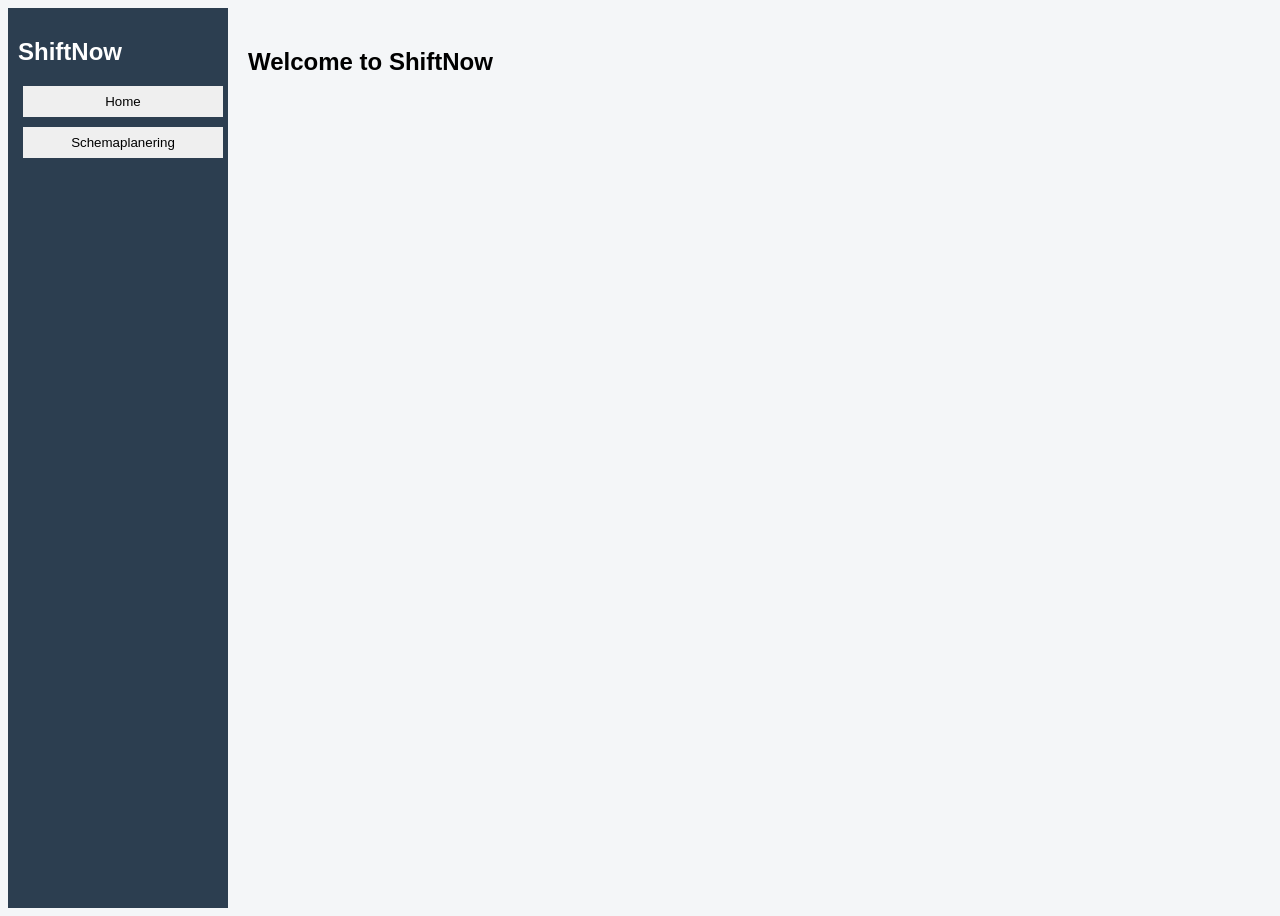
==== index.html @ a0fddf79 "Initial project setup – ShiftNow MVP Modern workforce scheduling and HR system for managing employee" ====
<!DOCTYPE html>
<html lang="en">
<head>
  <meta charset="UTF-8" />
  <title>ShiftNow</title>

  <link rel="stylesheet" href="assets/styles/main.css" />

<link rel="stylesheet" href="src/modules/periods/periods.css" />
<link rel="stylesheet" href="src/modules/employees/employees.css" />
<link rel="stylesheet" href="src/modules/planning/planning.css" />
<link rel="stylesheet" href="src/modules/shifts/shifts.css" />

<link rel="stylesheet" href="src/shared/components/components.css" />
</head>

<body>

  <div class="layout">

    <!-- Sidebar -->
    <div class="sidebar">
      <h2>ShiftNow</h2>

      <button id="navHome">Home</button>
      <button id="navPlanning">Schemaplanering</button>
    </div>

    <!-- Content -->
    <div class="content">
      <div id="app"></div>
    </div>

  </div>

  <script type="module" src="src/core/app.js"></script>
</body>

</html>
---- assets/styles/main.css ----
body {
  font-family: Arial, sans-serif;
  background: #f4f6f8;
}

.container {
  width: 600px;
  margin: 40px auto;
}

.card {
  background: white;
  border: 1px solid #ddd;
  padding: 15px;
  margin-bottom: 10px;
  cursor: pointer;
}

button {
  padding: 6px 10px;
  margin: 5px;
}

.layout {
  display: flex;
  height: 100vh;
}

/* Sidebar */
.sidebar {
  width: 200px;
  background: #2c3e50;
  color: white;
  padding: 10px;
}

.sidebar button {
  display: block;
  width: 100%;
  margin-bottom: 10px;
  padding: 8px;
  border: none;
  cursor: pointer;
}

/* Content */
.content {
  flex: 1;
  padding: 20px;
}
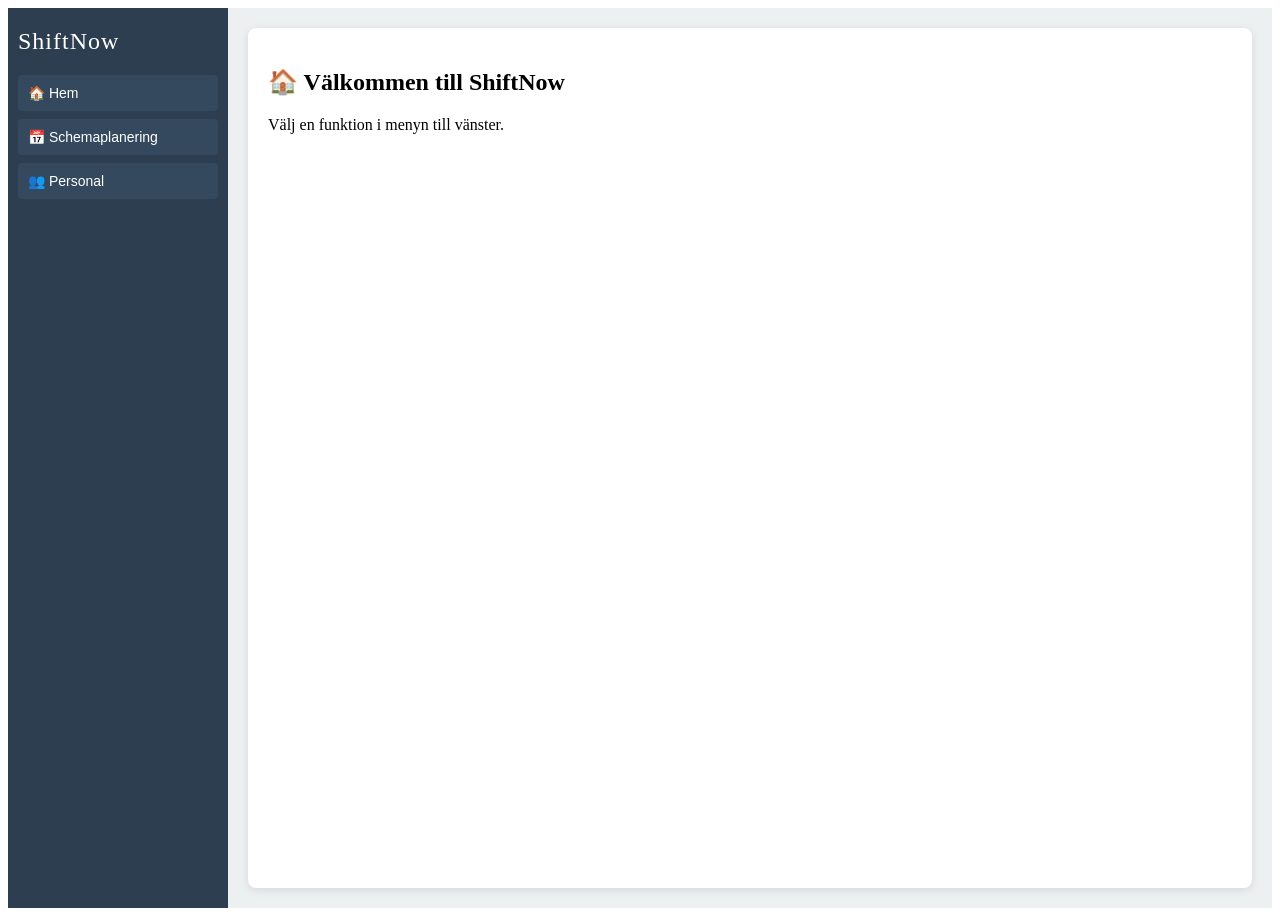
==== commit 7d25f78c: "save new view" ====
--- a/index.html
+++ b/index.html
@@ -1,40 +1,28 @@
 <!DOCTYPE html>
-<html lang="en">
+<html lang="sv">
 <head>
   <meta charset="UTF-8" />
-  <title>ShiftNow</title>
-
+  <meta name="viewport" content="width=device-width, initial-scale=1.0" />
+  <title>ShiftNow – Heroma-klon</title>
   <link rel="stylesheet" href="assets/styles/main.css" />
-
-<link rel="stylesheet" href="src/modules/periods/periods.css" />
-<link rel="stylesheet" href="src/modules/employees/employees.css" />
-<link rel="stylesheet" href="src/modules/planning/planning.css" />
-<link rel="stylesheet" href="src/modules/shifts/shifts.css" />
-
-<link rel="stylesheet" href="src/shared/components/components.css" />
+  <link rel="stylesheet" href="src/modules/periods/periods.css" />
+  <link rel="stylesheet" href="src/modules/employees/employees.css" />
+  <link rel="stylesheet" href="src/modules/planning/planning.css" />
+  <link rel="stylesheet" href="src/modules/shifts/shifts.css" />
+  <link rel="stylesheet" href="src/modules/shared/components/components.css" />
 </head>
-
 <body>
-
   <div class="layout">
-
-    <!-- Sidebar -->
     <div class="sidebar">
       <h2>ShiftNow</h2>
-
-      <button id="navHome">Home</button>
-      <button id="navPlanning">Schemaplanering</button>
+      <button id="navHome">🏠 Hem</button>
+      <button id="navPlanning">📅 Schemaplanering</button>
+      <button id="navEmployees">👥 Personal</button>
     </div>
-
-    <!-- Content -->
     <div class="content">
       <div id="app"></div>
     </div>
-
   </div>
-
   <script type="module" src="src/core/app.js"></script>
 </body>
-
-</html>
-
+</html>
--- a/assets/styles/main.css
+++ b/assets/styles/main.css
@@ -1,50 +1,60 @@
-body {
-  font-family: Arial, sans-serif;
+cat > assets/styles/main.css 
+/* ===== GLOBAL ===== */
+html, body {
+  height: 100%;
+  margin: 0;
+  font-family: 'Segoe UI', Arial, sans-serif;
   background: #f4f6f8;
 }
+* { box-sizing: border-box; }
 
-.container {
-  width: 600px;
-  margin: 40px auto;
-}
-
-.card {
-  background: white;
-  border: 1px solid #ddd;
-  padding: 15px;
-  margin-bottom: 10px;
-  cursor: pointer;
-}
-
-button {
-  padding: 6px 10px;
-  margin: 5px;
-}
-
+/* ===== LAYOUT ===== */
 .layout {
   display: flex;
   height: 100vh;
 }
-
-/* Sidebar */
 .sidebar {
-  width: 200px;
+  width: 220px;
   background: #2c3e50;
   color: white;
-  padding: 10px;
+  padding: 20px 10px;
+  flex-shrink: 0;
 }
-
+.sidebar h2 {
+  margin-top: 0;
+  font-weight: 300;
+  letter-spacing: 1px;
+}
 .sidebar button {
   display: block;
   width: 100%;
-  margin-bottom: 10px;
-  padding: 8px;
+  margin: 8px 0;
+  padding: 10px;
+  background: #34495e;
+  color: white;
   border: none;
+  border-radius: 4px;
+  font-size: 14px;
   cursor: pointer;
+  text-align: left;
 }
-
-/* Content */
+.sidebar button:hover {
+  background: #1abc9c;
+}
 .content {
   flex: 1;
+  display: flex;
+  flex-direction: column;
+  height: 100vh;
+  overflow: hidden;
   padding: 20px;
+  background: #ecf0f1;
 }
+#app {
+  flex: 1;
+  overflow: auto;
+  background: white;
+  border-radius: 8px;
+  padding: 20px;
+  box-shadow: 0 2px 8px rgba(0,0,0,0.1);
+}
--- a/src/modules/periods/periods.css
+++ b/src/modules/periods/periods.css
@@ -0,0 +1,88 @@
+cat > src/modules/periods/periods.css 
+/* Periodlist */
+.period-card {
+  background: #f9f9f9;
+  border: 1px solid #ddd;
+  border-radius: 6px;
+  padding: 12px 16px;
+  margin: 6px 0;
+  cursor: pointer;
+  transition: 0.2s;
+}
+.period-card:hover {
+  background: #e8f4fd;
+  border-color: #3498db;
+}
+.period-card strong {
+  font-size: 16px;
+}
+.period-card small {
+  color: #555;
+}
+
+/* CreatePeriodView – använder redan main.css + planning.css, men lägg till egen touch */
+.mv-container {
+  display: flex;
+  flex-direction: column;
+  height: 100%;
+}
+.mv-header {
+  background: #2c3e50;
+  color: white;
+  padding: 10px;
+  font-weight: bold;
+}
+.mv-body {
+  display: flex;
+  flex-wrap: wrap;
+  gap: 30px;
+  padding: 15px 0;
+  background: #cfe8a9;
+}
+.mv-left, .mv-right {
+  flex: 1 1 250px;
+}
+.row {
+  display: flex;
+  align-items: center;
+  margin-bottom: 8px;
+}
+.row label {
+  width: 150px;
+  font-weight: 600;
+  font-size: 13px;
+}
+.input-short { width: 140px; }
+.input-long { width: 240px; }
+.grid-wrapper {
+  flex: 1;
+  overflow: hidden;
+  border: 1px solid #ccc;
+  margin-top: 10px;
+}
+.grid-header-table {
+  width: 100%;
+  border-collapse: collapse;
+  background: #cfe8a9;
+}
+.grid-header-table th {
+  border: 1px solid #999;
+  padding: 6px;
+  text-align: left;
+  font-size: 12px;
+}
+.grid-scroll {
+  min-height: 450px;
+  max-height: 450px;
+  overflow-y: auto;
+}
+#grid-body td {
+  border: 1px solid #ccc;
+  padding: 4px;
+  font-size: 12px;
+}
+.grid-footer {
+  background: #cfe8a9;
+  padding: 8px;
+  border-top: 1px solid #999;
+}
--- a/src/modules/employees/employees.css
+++ b/src/modules/employees/employees.css
@@ -0,0 +1,41 @@
+cat > src/modules/employees/employees.css 
+.employee-card {
+  background: #f9f9f9;
+  border: 1px solid #ddd;
+  border-radius: 6px;
+  padding: 10px 14px;
+  margin: 5px 0;
+  display: flex;
+  justify-content: space-between;
+  align-items: center;
+}
+.employee-card button {
+  background: #e74c3c;
+  color: white;
+  border: none;
+  padding: 4px 10px;
+  border-radius: 4px;
+  cursor: pointer;
+}
+.employee-card button:hover {
+  background: #c0392b;
+}
+.employee-form {
+  display: flex;
+  gap: 10px;
+  margin-bottom: 15px;
+  flex-wrap: wrap;
+}
+.employee-form input {
+  padding: 6px 10px;
+  border: 1px solid #ccc;
+  border-radius: 4px;
+}
+.employee-form button {
+  background: #2ecc71;
+  border: none;
+  padding: 6px 16px;
+  border-radius: 4px;
+  color: white;
+  cursor: pointer;
+}
--- a/src/modules/planning/planning.css
+++ b/src/modules/planning/planning.css
@@ -0,0 +1,38 @@
+cat > src/modules/planning/planning.css 
+.grid-header {
+  background: #4caf00;
+  color: white;
+  padding: 6px;
+  font-weight: bold;
+}
+.grid-actions {
+  background: #b7e28c;
+  padding: 8px;
+  margin-top: 5px;
+}
+table {
+  width: 100%;
+  border-collapse: collapse;
+}
+td, th {
+  border: 1px solid #ccc;
+  padding: 4px;
+  font-size: 12px;
+}
+input, select {
+  width: 100%;
+  border: 1px solid #999;
+  background: white;
+  font-size: 11px;
+}
+.period-card {
+  background: #f0f7ff;
+  padding: 10px;
+  margin: 6px 0;
+  border-radius: 6px;
+  cursor: pointer;
+  border-left: 4px solid #3498db;
+}
+.period-card:hover {
+  background: #d4e6ff;
+}
--- a/src/modules/shifts/shifts.css
+++ b/src/modules/shifts/shifts.css
@@ -0,0 +1,11 @@
+cat > src/modules/shifts/shifts.css 
+/* Stilar för passhantering – kan utökas senare */
+.shift-row {
+  display: flex;
+  gap: 10px;
+  align-items: center;
+  padding: 4px 0;
+}
+.shift-row select, .shift-row input {
+  padding: 4px;
+}
--- a/src/modules/shared/components/components.css
+++ b/src/modules/shared/components/components.css
@@ -0,0 +1,12 @@
+cat > src/modules/shared/components/components.css 
+.btn {
+  padding: 6px 14px;
+  border: none;
+  border-radius: 4px;
+  cursor: pointer;
+  font-size: 13px;
+}
+.btn-primary { background: #3498db; color: white; }
+.btn-success { background: #2ecc71; color: white; }
+.btn-danger { background: #e74c3c; color: white; }
+.btn-warning { background: #f1c40f; color: #333; }
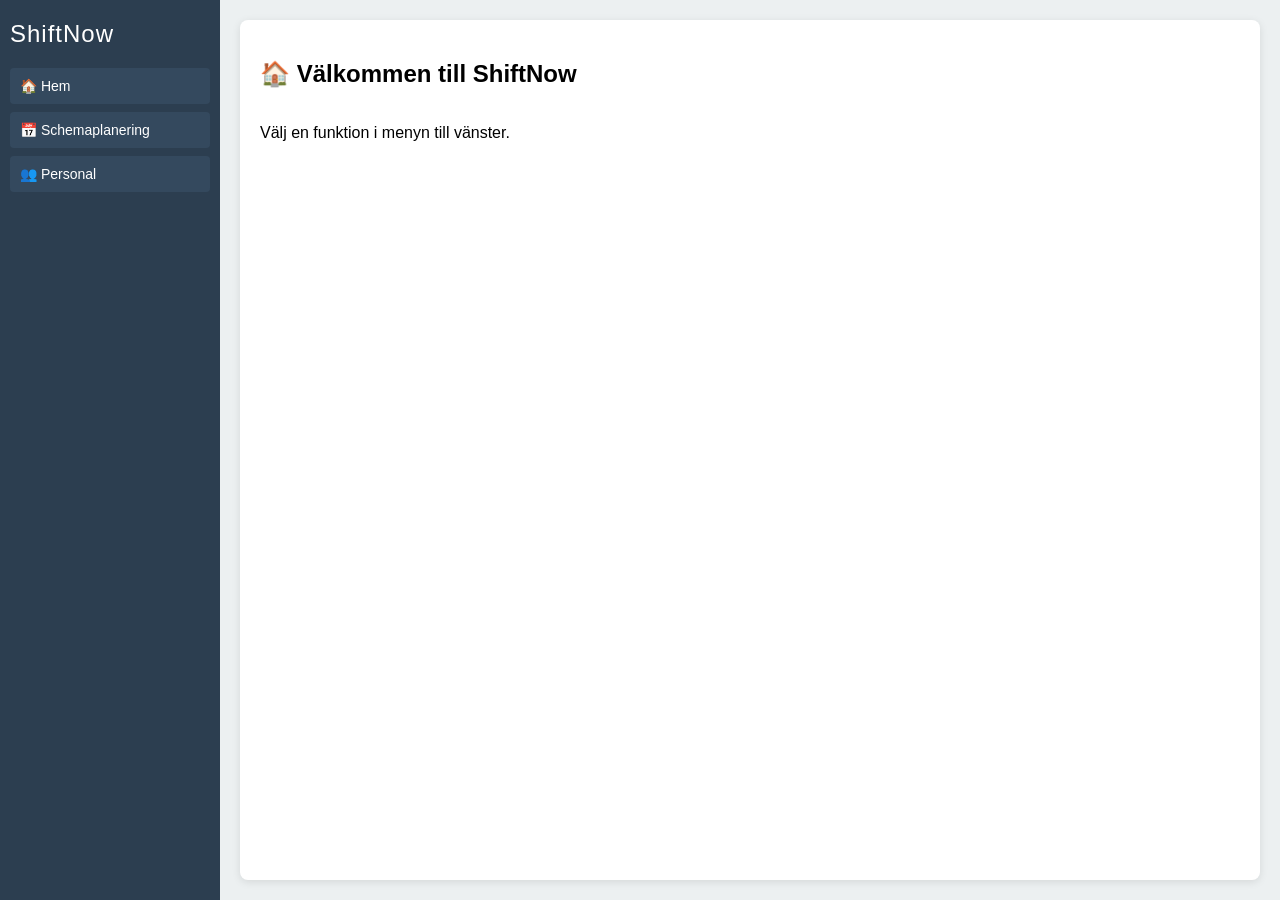
==== commit 3c39bb29: "save shift" ====
--- a/index.html
+++ b/index.html
@@ -8,7 +8,7 @@
   <link rel="stylesheet" href="src/modules/periods/periods.css" />
   <link rel="stylesheet" href="src/modules/employees/employees.css" />
   <link rel="stylesheet" href="src/modules/planning/planning.css" />
-  <link rel="stylesheet" href="src/modules/shifts/shifts.css" />
+  <link rel="stylesheet" href="src/modules/shifts/shift.css" />
   <link rel="stylesheet" href="src/modules/shared/components/components.css" />
 </head>
 <body>
--- a/assets/styles/main.css
+++ b/assets/styles/main.css
@@ -1,5 +1,3 @@
-cat > assets/styles/main.css 
-/* ===== GLOBAL ===== */
 html, body {
   height: 100%;
   margin: 0;
@@ -8,7 +6,6 @@
 }
 * { box-sizing: border-box; }
 
-/* ===== LAYOUT ===== */
 .layout {
   display: flex;
   height: 100vh;
@@ -50,11 +47,16 @@
   padding: 20px;
   background: #ecf0f1;
 }
+
 #app {
   flex: 1;
-  overflow: auto;
+  display: flex;
+  flex-direction: column;
+  overflow: hidden;
   background: white;
   border-radius: 8px;
   padding: 20px;
   box-shadow: 0 2px 8px rgba(0,0,0,0.1);
-}
+  min-height: 0;
+  height: 100%;  /* 🔥 lägg till detta */
+}
--- a/src/modules/periods/periods.css
+++ b/src/modules/periods/periods.css
@@ -1,5 +1,3 @@
-cat > src/modules/periods/periods.css 
-/* Periodlist */
 .period-card {
   background: #f9f9f9;
   border: 1px solid #ddd;
@@ -20,24 +18,31 @@
   color: #555;
 }
 
-/* CreatePeriodView – använder redan main.css + planning.css, men lägg till egen touch */
+/* ----- HUVUDCONTAINER ----- */
 .mv-container {
   display: flex;
   flex-direction: column;
   height: 100%;
+  min-height: 0;
 }
+
+/* HEADER – fast */
 .mv-header {
   background: #2c3e50;
   color: white;
   padding: 10px;
   font-weight: bold;
+  flex-shrink: 0;
 }
+
+/* FORMULÄR – fast */
 .mv-body {
   display: flex;
   flex-wrap: wrap;
   gap: 30px;
   padding: 15px 0;
   background: #cfe8a9;
+  flex-shrink: 0;
 }
 .mv-left, .mv-right {
   flex: 1 1 250px;
@@ -54,35 +59,93 @@
 }
 .input-short { width: 140px; }
 .input-long { width: 240px; }
+
+/* 🔥 "Skicka besked med:" – fast rad med samma bakgrund som rubrik */
+.mv-extra-row {
+  flex-shrink: 0;
+  padding: 6px 4px;
+  background: #d0d3d6;
+  font-weight: bold;
+  font-size: 13px;
+  border-top: 1px solid #bbb;
+  border-bottom: 1px solid #bbb;
+}
+
+/* ----- SCROLLBART INNEHÅLL – fyller hela mellanrummet ----- */
 .grid-wrapper {
   flex: 1;
-  overflow: hidden;
+  display: flex;
+  flex-direction: column;
+  min-height: 0;
   border: 1px solid #ccc;
   margin-top: 10px;
+  margin-bottom: 10px;
 }
-.grid-header-table {
+
+.grid-scroll-wrapper {
+  flex: 1;
+  overflow: auto;
+  min-height: 0;
+}
+
+/* ----- TABELL ----- */
+#periodTable {
   width: 100%;
   border-collapse: collapse;
+  table-layout: auto;
+}
+#periodTable thead {
+  position: sticky;
+  top: 0;
+  z-index: 10;
+}
+#periodTable th {
   background: #cfe8a9;
-}
-.grid-header-table th {
   border: 1px solid #999;
   padding: 6px;
   text-align: left;
   font-size: 12px;
+  white-space: nowrap;
+  min-width: 80px;
+  font-weight: bold;
 }
-.grid-scroll {
-  min-height: 450px;
-  max-height: 450px;
-  overflow-y: auto;
-}
-#grid-body td {
+#periodTable td {
   border: 1px solid #ccc;
   padding: 4px;
   font-size: 12px;
+  white-space: nowrap;
+  min-width: 80px;
 }
+#periodTable input,
+#periodTable select {
+  width: 110px;
+  box-sizing: border-box;
+  border: 1px solid #999;
+  background: white;
+  font-size: 11px;
+  padding: 2px;
+}
+
+/* ----- FOOTER – fast längst ner ----- */
 .grid-footer {
+  flex-shrink: 0;
   background: #cfe8a9;
   padding: 8px;
   border-top: 1px solid #999;
+  display: flex;
+  flex-wrap: wrap;
+  gap: 4px;
+  align-items: center;
 }
+.grid-footer button {
+  padding: 5px 12px;
+  cursor: pointer;
+  border: 1px solid #888;
+  border-radius: 3px;
+  background: white;
+  font-size: 12px;
+  white-space: nowrap;
+}
+.grid-footer button:hover {
+  background: #e0e0e0;
+}
--- a/src/modules/employees/employees.css
+++ b/src/modules/employees/employees.css
@@ -1,4 +1,3 @@
-cat > src/modules/employees/employees.css 
 .employee-card {
   background: #f9f9f9;
   border: 1px solid #ddd;
@@ -16,6 +15,13 @@
   padding: 4px 10px;
   border-radius: 4px;
   cursor: pointer;
+  margin-left: 5px;
+}
+.employee-card button.editBtn {
+  background: #3498db;
+}
+.employee-card button.editBtn:hover {
+  background: #2980b9;
 }
 .employee-card button:hover {
   background: #c0392b;
@@ -39,3 +45,47 @@
   color: white;
   cursor: pointer;
 }
+#detailForm .form-group {
+  display: flex;
+  flex-direction: column;
+}
+#detailForm .form-group label {
+  font-weight: 600;
+  font-size: 12px;
+  margin-bottom: 2px;
+}
+#detailForm .form-group input {
+  padding: 4px 6px;
+  border: 1px solid #ccc;
+  border-radius: 4px;
+}
+#detailForm hr {
+  margin: 10px 0;
+}
+#detailForm h3 {
+  margin: 5px 0;
+}
+.export-import {
+  margin: 10px 0;
+  display: flex;
+  gap: 10px;
+}
+.export-import button {
+  padding: 6px 14px;
+  background: #3498db;
+  color: white;
+  border: none;
+  border-radius: 4px;
+  cursor: pointer;
+}
+.export-import button:hover {
+  background: #2980b9;
+}
+
+.employee-card button.downloadBtn {
+  background: #f39c12;
+  color: white;
+}
+.employee-card button.downloadBtn:hover {
+  background: #e67e22;
+}
--- a/src/modules/planning/planning.css
+++ b/src/modules/planning/planning.css
@@ -1,38 +1,516 @@
-cat > src/modules/planning/planning.css 
-.grid-header {
-  background: #4caf00;
-  color: white;
-  padding: 6px;
-  font-weight: bold;
-}
-.grid-actions {
-  background: #b7e28c;
-  padding: 8px;
-  margin-top: 5px;
-}
-table {
+.schedule-overview {
+  display: flex;
+  flex-direction: column;
+  height: 100%;
+  overflow: hidden;
+  background: #d7d7d7;
+}
+
+.heroma-toolbar {
+  height: 42px;
+  background: #d3cec4;
+  border-bottom: 1px solid #999;
+  display: flex;
+  align-items: center;
+  justify-content: center;
+  font-size: 24px;
+  font-weight: bold;
+}
+
+.heroma-wrapper {
+  flex: 1;
+  overflow: auto;
+  background: #efefef;
+}
+
+.heroma-table {
   width: 100%;
   border-collapse: collapse;
-}
-td, th {
+  table-layout: fixed;
+  font-size: 13px;
+}
+
+.heroma-table th,
+.heroma-table td {
+  border: 1px solid #b4b4b4;
+}
+
+.heroma-header-row th {
+  background: #ece8df;
+  height: 30px;
+  text-align: center;
+}
+
+.sunday-header {
+  color: #d60000;
+}
+
+.heroma-person-row {
+  cursor: pointer;
+}
+
+.heroma-person-cell {
+  background: linear-gradient(
+    to bottom,
+    #8fb1dc,
+    #4a74b5
+  );
+  color: white;
+  font-weight: bold;
+  padding: 4px 10px;
+  height: 26px;
+}
+
+.heroma-person-row:hover .heroma-person-cell {
+  background: linear-gradient(
+    to bottom,
+    #9dc0ea,
+    #6088c8
+  );
+}
+
+.heroma-week-row td {
+  background: #f2f2f2;
+  vertical-align: top;
+}
+
+.heroma-week-row td:first-child {
+  background: #e4dfd6;
+  width: 220px;
+}
+
+.week-label {
+  font-weight: bold;
+  padding: 4px 4px 0 4px;
+}
+
+.week-range {
+  padding: 0 4px 4px 4px;
+  font-size: 11px;
+  color: #555;
+}
+.day-cell {
+  position: relative;
+  min-height: 50px;
+  height: 50px;
+  background: white;
+}
+
+.day-number {
+  position: absolute;
+  top: 2px;
+  left: 4px;
+  font-size: 11px;
+  color: #555;
+}
+
+.overview-footer {
+  padding: 8px;
+  border-top: 1px solid #aaa;
+  background: #d6d1c7;
+  display: flex;
+  justify-content: flex-end;
+}
+
+.overview-footer button {
+  padding: 6px 14px;
+  border: 1px solid #888;
+  background: white;
+  cursor: pointer;
+  border-radius: 3px;
+}
+
+.overview-footer button:hover {
+  background: #f7f7f7;
+}
+
+.grid-container {
+  display: flex;
+  flex-direction: column;
+  height: 100%;
+}
+
+.grid-header {
+  padding: 10px;
+  font-size: 18px;
+  font-weight: bold;
+  border-bottom: 1px solid #ccc;
+}
+
+.grid-scroll-wrapper {
+  flex: 1;
+  overflow: auto;
+}
+
+#scheduleTable {
+  width: 100%;
+  border-collapse: collapse;
+}
+
+#scheduleTable th,
+#scheduleTable td {
   border: 1px solid #ccc;
   padding: 4px;
+}
+
+#scheduleTable input {
+  width: 100%;
+}
+
+.grid-actions {
+  display: flex;
+  gap: 8px;
+  padding: 10px;
+  border-top: 1px solid #ccc;
+  flex-wrap: wrap;
+}
+
+.grid-actions button {
+  padding: 8px 12px;
+  cursor: pointer;
+}
+
+.mv-container {
+  display: flex;
+  flex-direction: column;
+  gap: 12px;
+}
+
+.mv-body {
+  display: flex;
+  gap: 20px;
+}
+
+.mv-left,
+.mv-right {
+  flex: 1;
+}
+
+.row {
+  display: flex;
+  flex-direction: column;
+  margin-bottom: 10px;
+}
+
+.row label {
+  font-size: 13px;
+  margin-bottom: 4px;
+}
+
+.grid-wrapper {
+  overflow: auto;
+}
+
+.grid-footer {
+  display: flex;
+  flex-wrap: wrap;
+  gap: 8px;
+}
+
+.grid-footer button {
+  padding: 8px 12px;
+  cursor: pointer;
+}
+.day-slot {
+
+  position: relative;
+
+  width: 100%;
+
+  height: 28px;
+
+  cursor: pointer;
+
+}
+
+.empty-shift {
+
+  position: absolute;
+
+  left: 0;
+
+  top: 0;
+
+  right: 0;
+
+  height: 22px;
+
+  border: 1px dashed #bdbdbd;
+
+  color: #777;
+
+  text-align: center;
+
+  line-height: 22px;
+
+  background: #fafafa;
+
+}
+
+.empty-shift:hover {
+
+  background: #eef6ff;
+
+}
+
+.shift-block {
+
+  position: absolute;
+
+  top: 2px;
+
+  height: 20px;
+
+  background: #008000;
+
+  color: #fff;
+
+  border: 1px solid #004d00;
+
+  border-radius: 0;
+
+  font-size: 11px;
+
+  line-height: 18px;
+
+  text-align: center;
+
+  overflow: hidden;
+
+  white-space: nowrap;
+
+  box-sizing: border-box;
+
+  padding: 0 2px;
+
+  z-index: 2;
+
+}
+
+.shift-block:hover {
+
+  filter: brightness(1.1);
+
+}
+
+.selected-week {
+
+  background: #cfe0ff !important;
+
+}
+
+.sunday-header {
+
+  color: red;
+
+}
+
+.holiday-header {
+
+  color: red;
+
+  font-weight: bold;
+
+}
+
+.heroma-week-row td {
+
+  position: relative;
+
+  height: 28px;
+
+  padding: 0;
+
+  background: #f5f0dc;
+
+}
+
+.heroma-week-row td:first-child {
+
+  background: #e4dfd6;
+
+  padding: 4px;
+
+}
+
+.week-label {
+
+  font-weight: bold;
+
+}
+
+.week-range {
+
+  font-size: 11px;
+
+  color: #555;
+
+}
+
+.shift-type-default {
+
+  background: #008000;
+
+  color: white;
+
+  border: 1px solid #004d00;
+
+}
+
+.shift-type-u {
+
+  background: #008000;
+
+  color: white;
+
+  border: 1px solid #004d00;
+
+}
+
+.shift-type-t {
+
+  background: #ff66cc;
+
+  color: black;
+
+  border: 1px solid #cc3399;
+
+}
+
+.shift-type-s {
+
+  background: #0066ff;
+
+  color: white;
+
+  border: 1px solid #003d99;
+
+}
+
+.shift-type-adm {
+
+  background: #dce8ff;
+
+  color: black;
+
+  border: 1px solid #8aa8e8;
+
+}
+
+.shift-input {
+
+  width: 100%;
+
+  height: 100%;
+
+  min-height: 24px;
+
+  border: none;
+
+  background: transparent;
+
+  text-align: center;
+
   font-size: 12px;
-}
-input, select {
-  width: 100%;
-  border: 1px solid #999;
+
+  outline: none;
+
+  cursor: text;
+
+}
+
+.shift-input:focus {
+
+  background: #fff7cc;
+
+}
+
+.shift-type-ssk {
+
+  background: #f07ce4;
+
+  color: #000;
+
+  border: 1px solid #a845a0;
+
+}
+
+.shift-type-usk {
+
+  background: #6cc96c;
+
+  color: #000;
+
+  border: 1px solid #2f8f2f;
+
+}
+
+.shift-block {
+
+  position: absolute;
+
+  top: 3px;
+
+  height: 20px;
+
+  line-height: 18px;
+
+  text-align: center;
+
+  overflow: hidden;
+
+  white-space: nowrap;
+
+  font-size: 11px;
+
+  box-sizing: border-box;
+
+}
+
+.timeblocks-panel {
+
+  display: flex;
+
+  flex-wrap: wrap;
+
+  gap: 6px;
+
+  padding: 8px;
+
+  border-top: 1px solid #bdbdbd;
+
+  background: #f4f4f4;
+
+}
+
+.timeblock-item {
+
+  min-width: 140px;
+
+  padding: 4px 6px;
+
+  border: 1px solid #ccc;
+
   background: white;
+
   font-size: 11px;
-}
-.period-card {
-  background: #f0f7ff;
-  padding: 10px;
-  margin: 6px 0;
-  border-radius: 6px;
+
+}
+
+.add-timeblock {
+
   cursor: pointer;
-  border-left: 4px solid #3498db;
-}
-.period-card:hover {
-  background: #d4e6ff;
-}
+
+  font-weight: bold;
+
+  text-align: center;
+
+  background: #eef5ff;
+
+}
+
+.add-timeblock:hover {
+
+  background: #dcecff;
+
+}
--- a/src/modules/shifts/shift.css
+++ b/src/modules/shifts/shift.css
@@ -0,0 +1,9 @@
+.shift-row {
+  display: flex;
+  gap: 10px;
+  align-items: center;
+  padding: 4px 0;
+}
+.shift-row select, .shift-row input {
+  padding: 4px;
+}
--- a/src/modules/shared/components/components.css
+++ b/src/modules/shared/components/components.css
@@ -1,4 +1,3 @@
-cat > src/modules/shared/components/components.css 
 .btn {
   padding: 6px 14px;
   border: none;
@@ -9,4 +8,4 @@
 .btn-primary { background: #3498db; color: white; }
 .btn-success { background: #2ecc71; color: white; }
 .btn-danger { background: #e74c3c; color: white; }
-.btn-warning { background: #f1c40f; color: #333; }
+.btn-warning { background: #f1c40f; color: #333; }
